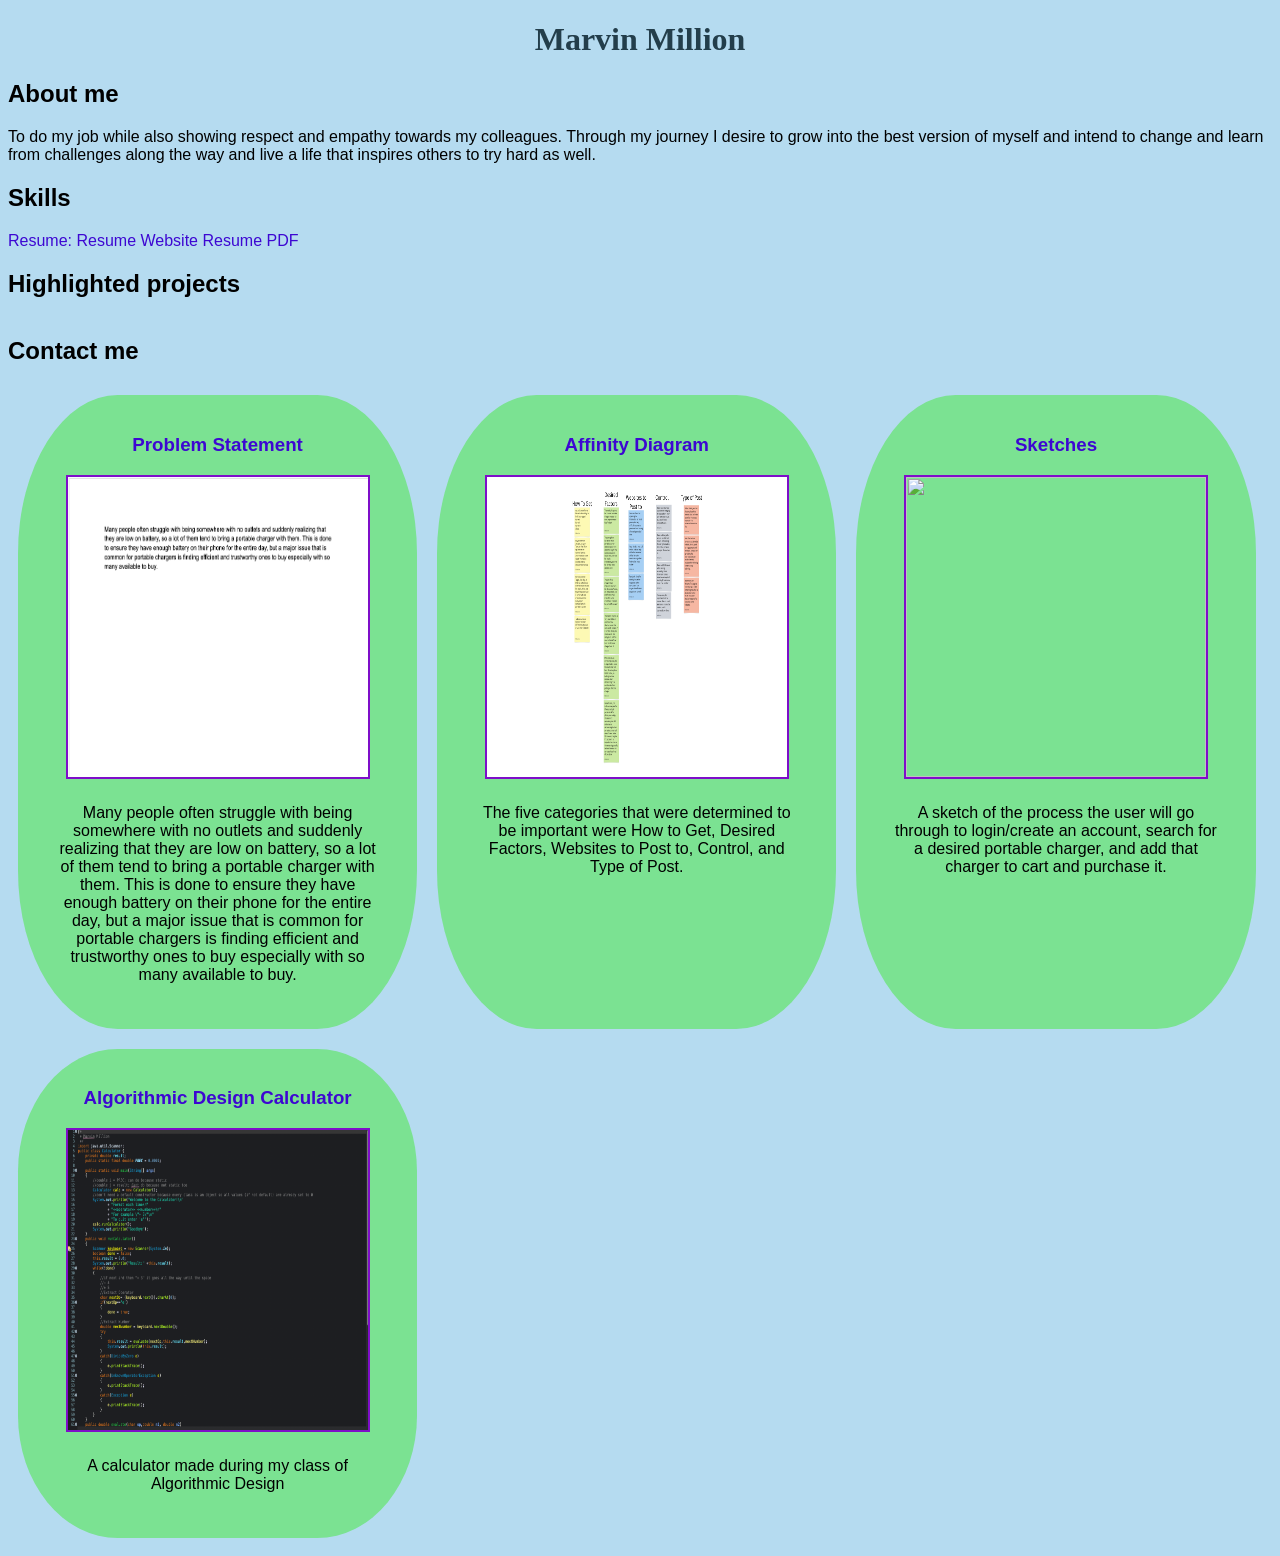
==== index.html @ 3d9916c6 "changred alst" ====
<!DOCTYPE html>
<html>
    <head>
        <title>CSCE 190: Marvin Million</title>
        <link rel="stylesheet" href="styles.css">
    </head>
    <body>
        <h1>Marvin Million</h1>
        <h2>About me</h2>
        <div class="about">
            <p>To do my job while also showing respect and empathy towards my 
            colleagues. Through my journey I desire to grow into the best version of myself and intend to change
            and learn from challenges along the way and live a life that inspires others to try hard as well.
            </p>
        </div>
        <h2>Skills</h2>
        <div class="skills"></div>
        <a>Resume: </a>
        <a href="https://marvinmillioniii.github.io/Resume.html"> Resume Website
            </a>
        <a href="FilesForGit/Resume.pdf">Resume PDF
            </a>

        <h2>Highlighted projects</h2>
        <div class="projects"></div>
        <h2>Contact me</h2>
        <div class="contact"></div>
        <div class = "projects">
            <!-- Problem Statement Assignment -->
            <section class="project">
            <a href="FilesForGit/Problem-Statement.pdf">
                <h3> Problem Statement</h3>
            </a>
            <a href="FilesForGit/Problem-Statement.pdf">
                <img src="ImagesForGit/Problem-Statement.png">
            </a>
            <p>Many people often struggle with being somewhere with no outlets and 
                suddenly realizing that they are low on battery, so a lot of them 
                tend to bring a portable charger with them. This is done to ensure 
                they have enough battery on their phone for the entire day, but a 
                major issue that is common for portable chargers is finding efficient
                and trustworthy ones to buy especially with so many available to buy.</p> 
            </section>

            <!--Affinity Diagram Assignment -->
            <section class="project">
            <a href="FilesForGit/Project Management 3 - Solutions.pdf">
                <h3>Affinity Diagram</h3>
            </a>
            <a href="FilesForGit/Project Management 3 - Solutions.pdf">
                <img src="ImagesForGit/Project Management 3 - Solutions.png" width=100>
            </a>
            <p>
            The five categories that were determined to be important were How to Get, Desired Factors, Websites to Post to, Control, and Type of Post.
            </p>
            </section>
            <!--Sketches Assignment-->
            <section class="project">
            <a href="FilesForGit/Sketches.pdf">
                <h3>Sketches</h3>
            </a>
            <a href="FilesForGit/Sketches.pdf">
                <img src="ImagesForGit/Sketches.png">
            </a>
            <p>
            A sketch of the process the user will go through to login/create an account, search for a desired portable charger, and add that charger to cart and purchase it.
            </p>
            </section>
             <!--Code Assignment-->
            <section class="project">
            <a href="https://github.com/MarvinMillionIII/JavaCode/upload">
                <h3>Algorithmic Design Calculator</h3>
            </a>
            <a href="https://github.com/MarvinMillionIII/JavaCode/upload">
                <img src="ImagesForGit/Screenshot 2025-11-27 at 2.28.30 AM.png">
            </a>
            <p>
           A calculator made during my class of Algorithmic Design 
            </p>
            </section>
        </div>
    </body>
</html>
---- styles.css ----
body {
background: #b5dbf0;
font-family: Arial, Helvetica, sans-serif;
}
h1 {
color: #233e4b;
font-family : Stencil;
text-align: center;
}
.projects { display:flex; flex-wrap:wrap; } /* condensed to save space */
.project {
width: 30%;
margin: 10px;
padding: 20px 10px;
background: rgb(123, 226, 146); /* pick a color */
border-radius: 25%;
}
.project img{
width: 300px;
height: 300px;
margin: 10px;
border: 2px solid rgb(126, 14, 201); /* choose a color */
display: block;
margin: auto;
}
a { /* change the appearance of ALL links */
text-decoration:wavy;
color: rgb(61, 7, 210);
}
.project p { /* change the appearance of paragraph tags inside .project divs */
text-align: center;
margin: 15px;
padding: 10px;
}
.project h3{
    text-align: center;
}
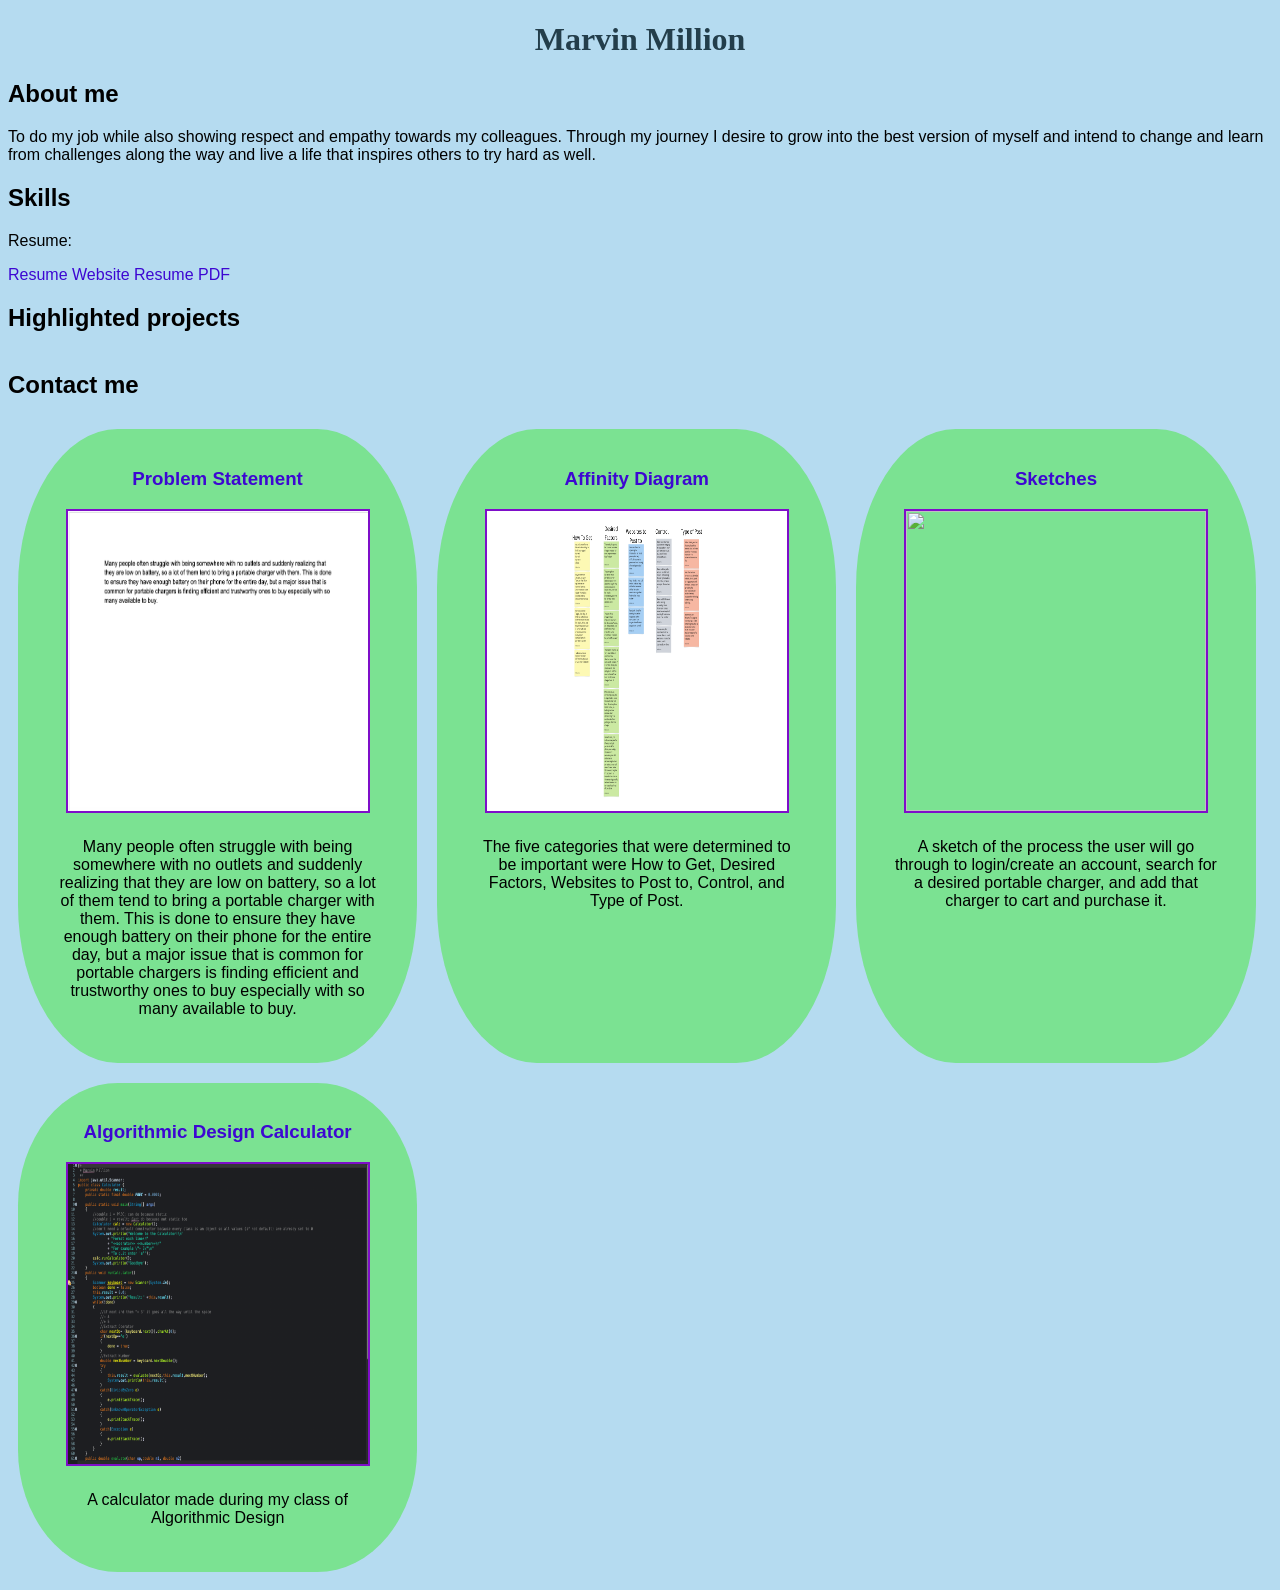
==== commit ed06208f: "changred alst" ====
--- a/index.html
+++ b/index.html
@@ -15,7 +15,7 @@
         </div>
         <h2>Skills</h2>
         <div class="skills"></div>
-        <a>Resume: </a>
+        <p>Resume: </p>
         <a href="https://marvinmillioniii.github.io/Resume.html"> Resume Website
             </a>
         <a href="FilesForGit/Resume.pdf">Resume PDF
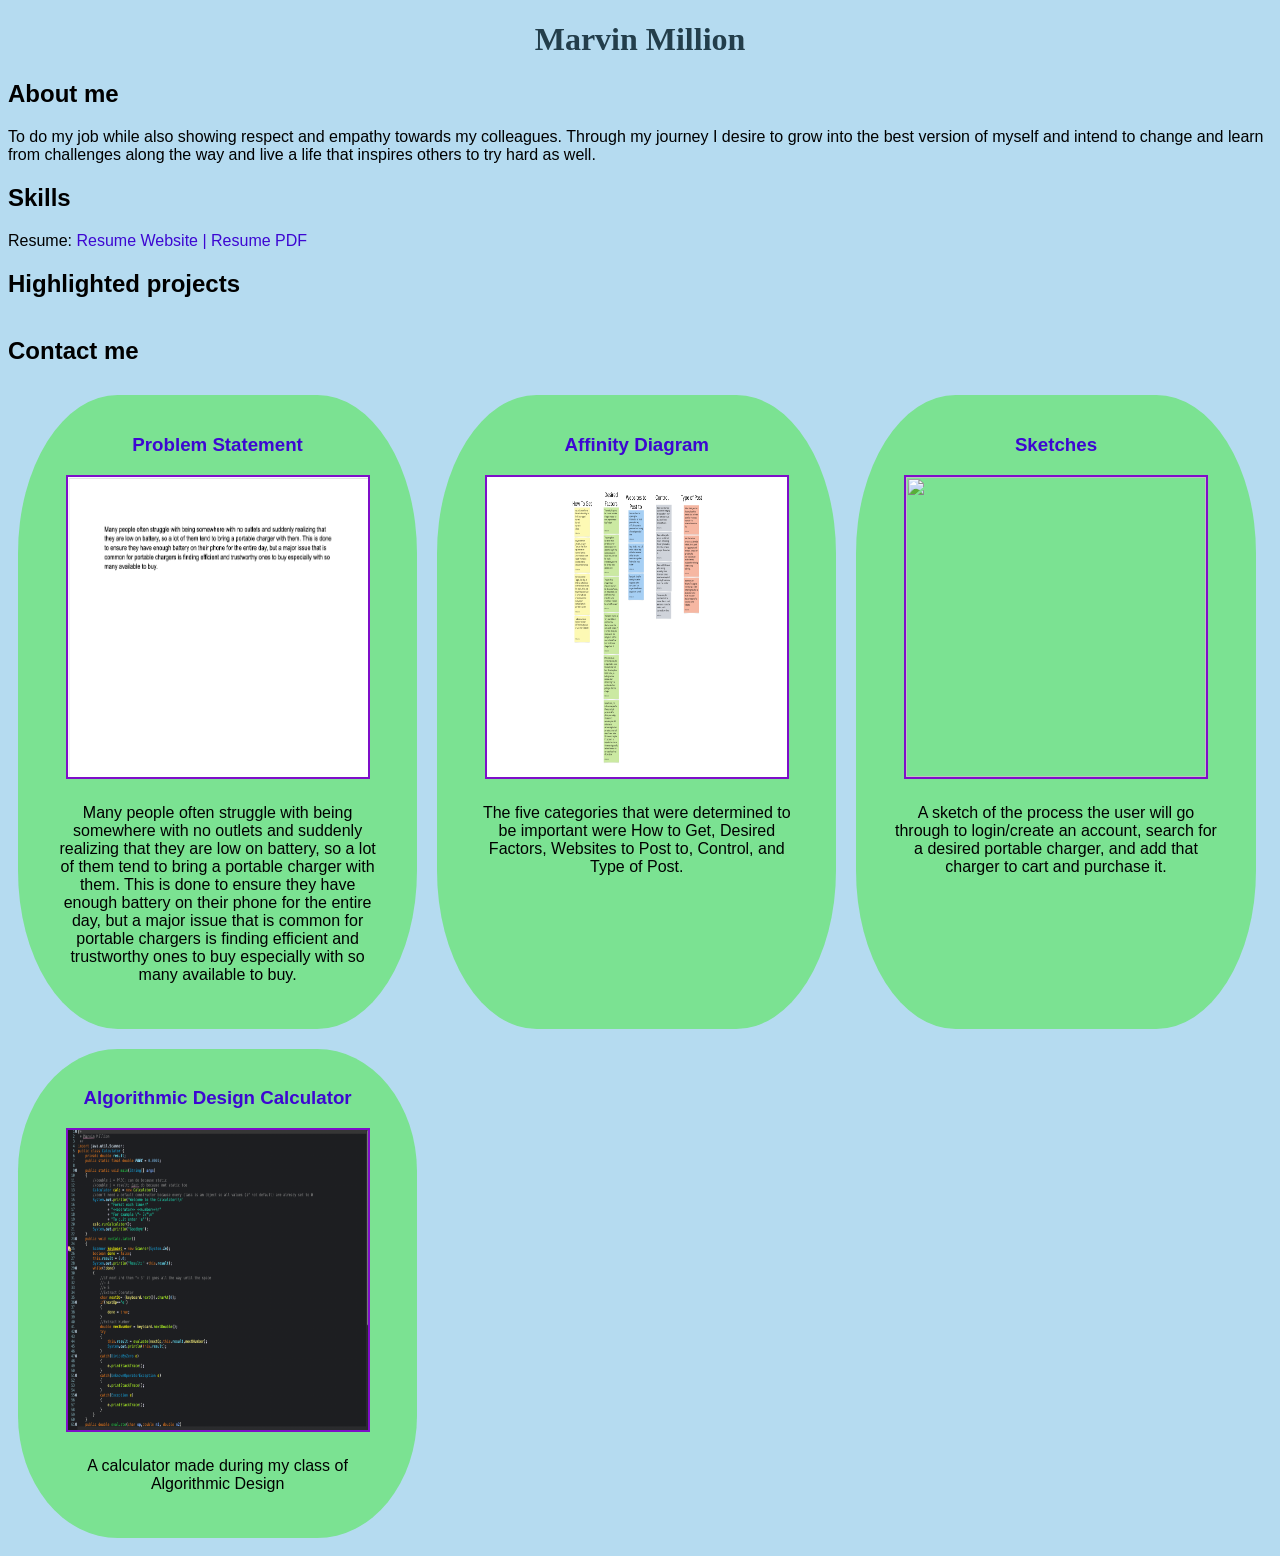
==== commit 711227ac: "fixup" ====
--- a/index.html
+++ b/index.html
@@ -15,11 +15,12 @@
         </div>
         <h2>Skills</h2>
         <div class="skills"></div>
-        <p>Resume: </p>
-        <a href="https://marvinmillioniii.github.io/Resume.html"> Resume Website
+        <p>Resume: 
+        <a href="https://marvinmillioniii.github.io/Resume.html"> Resume Website |
             </a>
         <a href="FilesForGit/Resume.pdf">Resume PDF
             </a>
+            </p>
 
         <h2>Highlighted projects</h2>
         <div class="projects"></div>
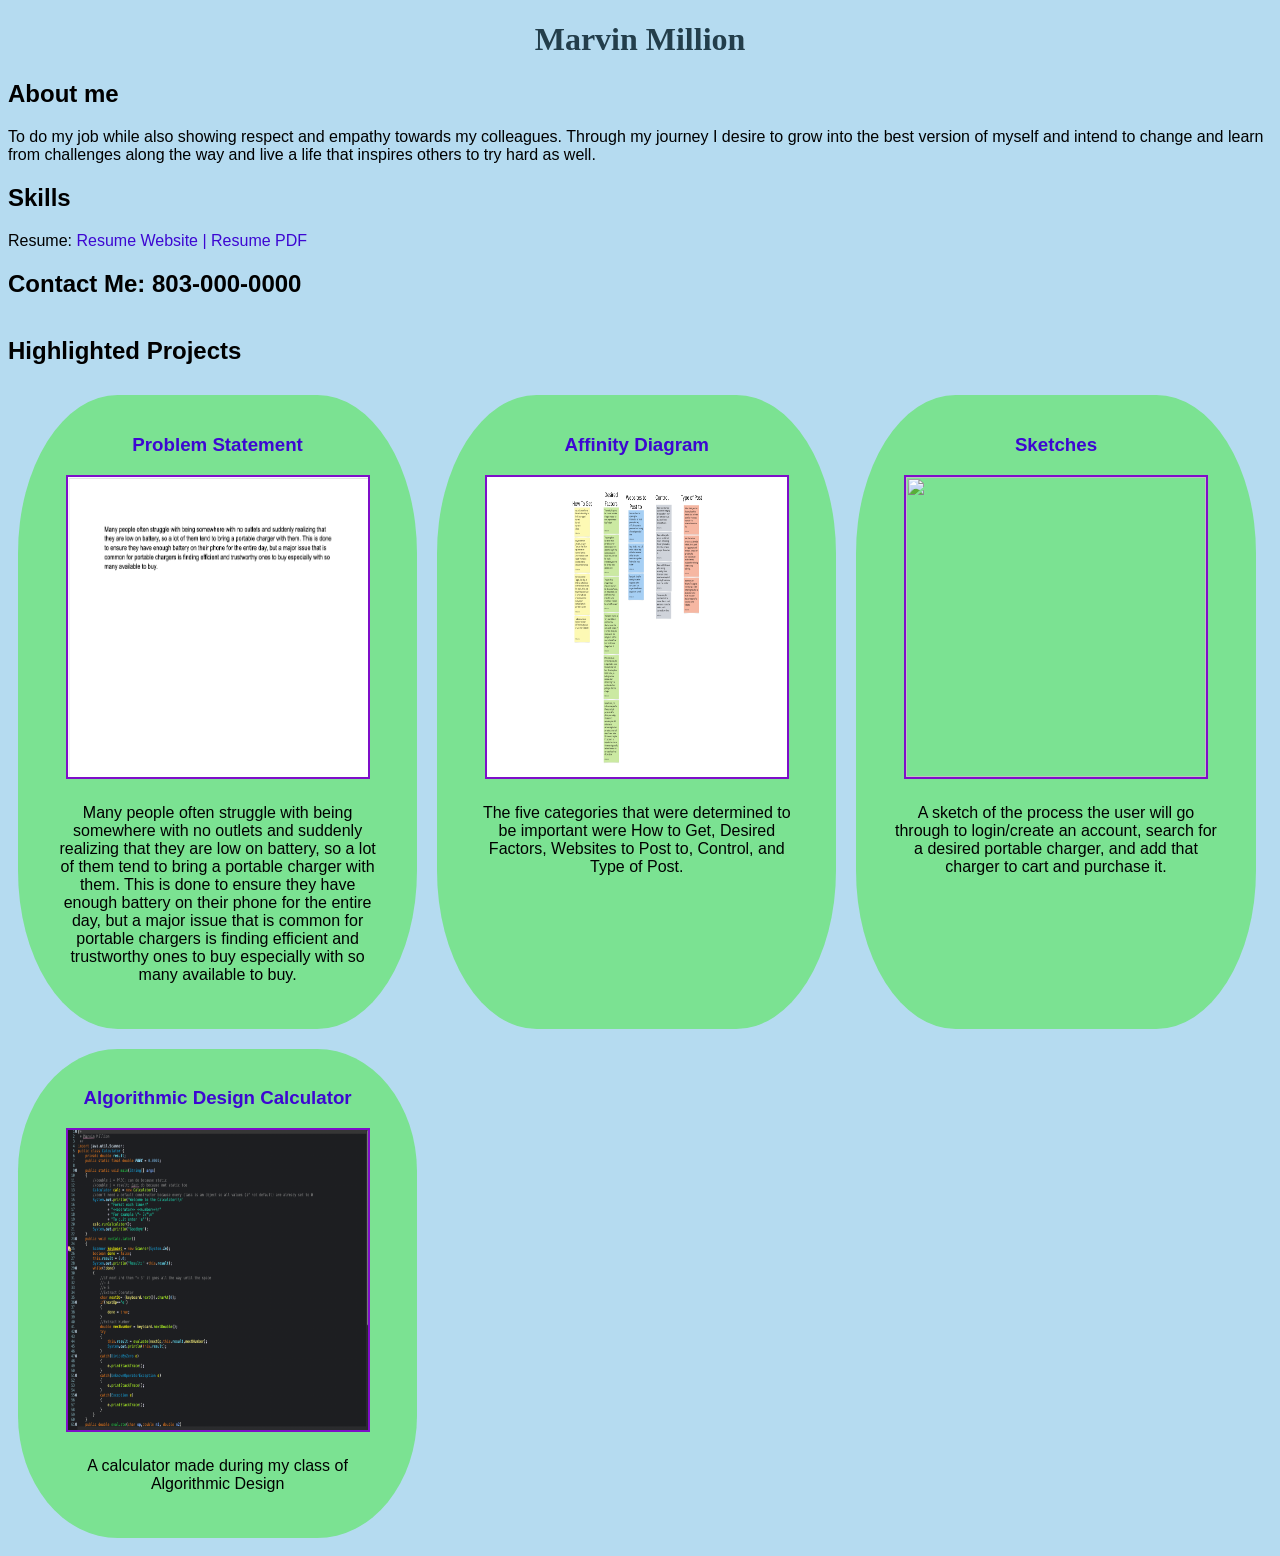
==== commit df37432c: "small changes" ====
--- a/index.html
+++ b/index.html
@@ -16,15 +16,18 @@
         <h2>Skills</h2>
         <div class="skills"></div>
         <p>Resume: 
-        <a href="https://marvinmillioniii.github.io/Resume.html"> Resume Website |
+        <a href="https://marvinmillioniii.github.io/Resume.html"> Resume Website 
+            </a>
+        <a>
+            |
             </a>
         <a href="FilesForGit/Resume.pdf">Resume PDF
             </a>
             </p>
 
-        <h2>Highlighted projects</h2>
+        <h2>Contact Me: 803-000-0000</h2>
         <div class="projects"></div>
-        <h2>Contact me</h2>
+        <h2>Highlighted Projects</h2>
         <div class="contact"></div>
         <div class = "projects">
             <!-- Problem Statement Assignment -->
@@ -69,10 +72,10 @@
             </section>
              <!--Code Assignment-->
             <section class="project">
-            <a href="https://github.com/MarvinMillionIII/JavaCode/upload">
+            <a href="https://github.com/MarvinMillionIII/JavaCode">
                 <h3>Algorithmic Design Calculator</h3>
             </a>
-            <a href="https://github.com/MarvinMillionIII/JavaCode/upload">
+            <a href="https://github.com/MarvinMillionIII/JavaCode">
                 <img src="ImagesForGit/Screenshot 2025-11-27 at 2.28.30 AM.png">
             </a>
             <p>
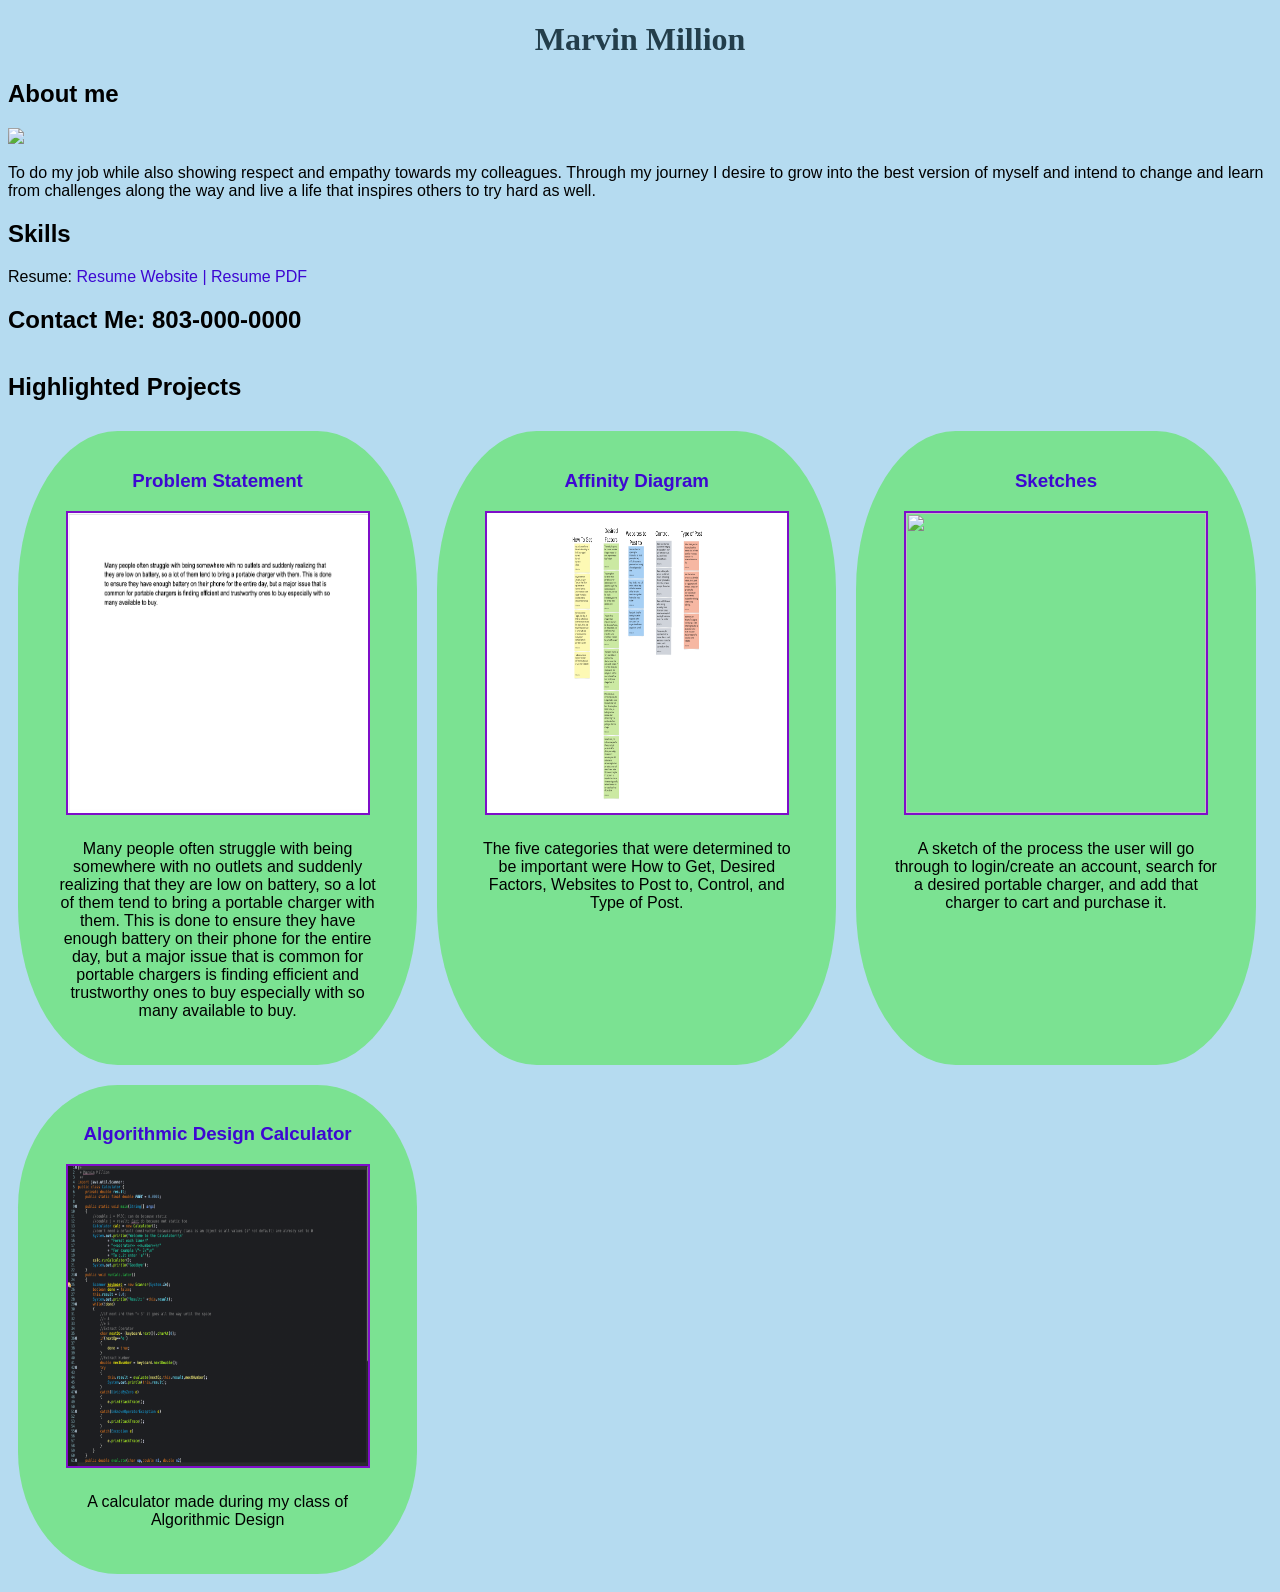
==== commit 245f589a: "me" ====
--- a/index.html
+++ b/index.html
@@ -8,6 +8,9 @@
         <h1>Marvin Million</h1>
         <h2>About me</h2>
         <div class="about">
+            <a>
+                <img src="IMG_9776.jpeg">
+            </a>
             <p>To do my job while also showing respect and empathy towards my 
             colleagues. Through my journey I desire to grow into the best version of myself and intend to change
             and learn from challenges along the way and live a life that inspires others to try hard as well.
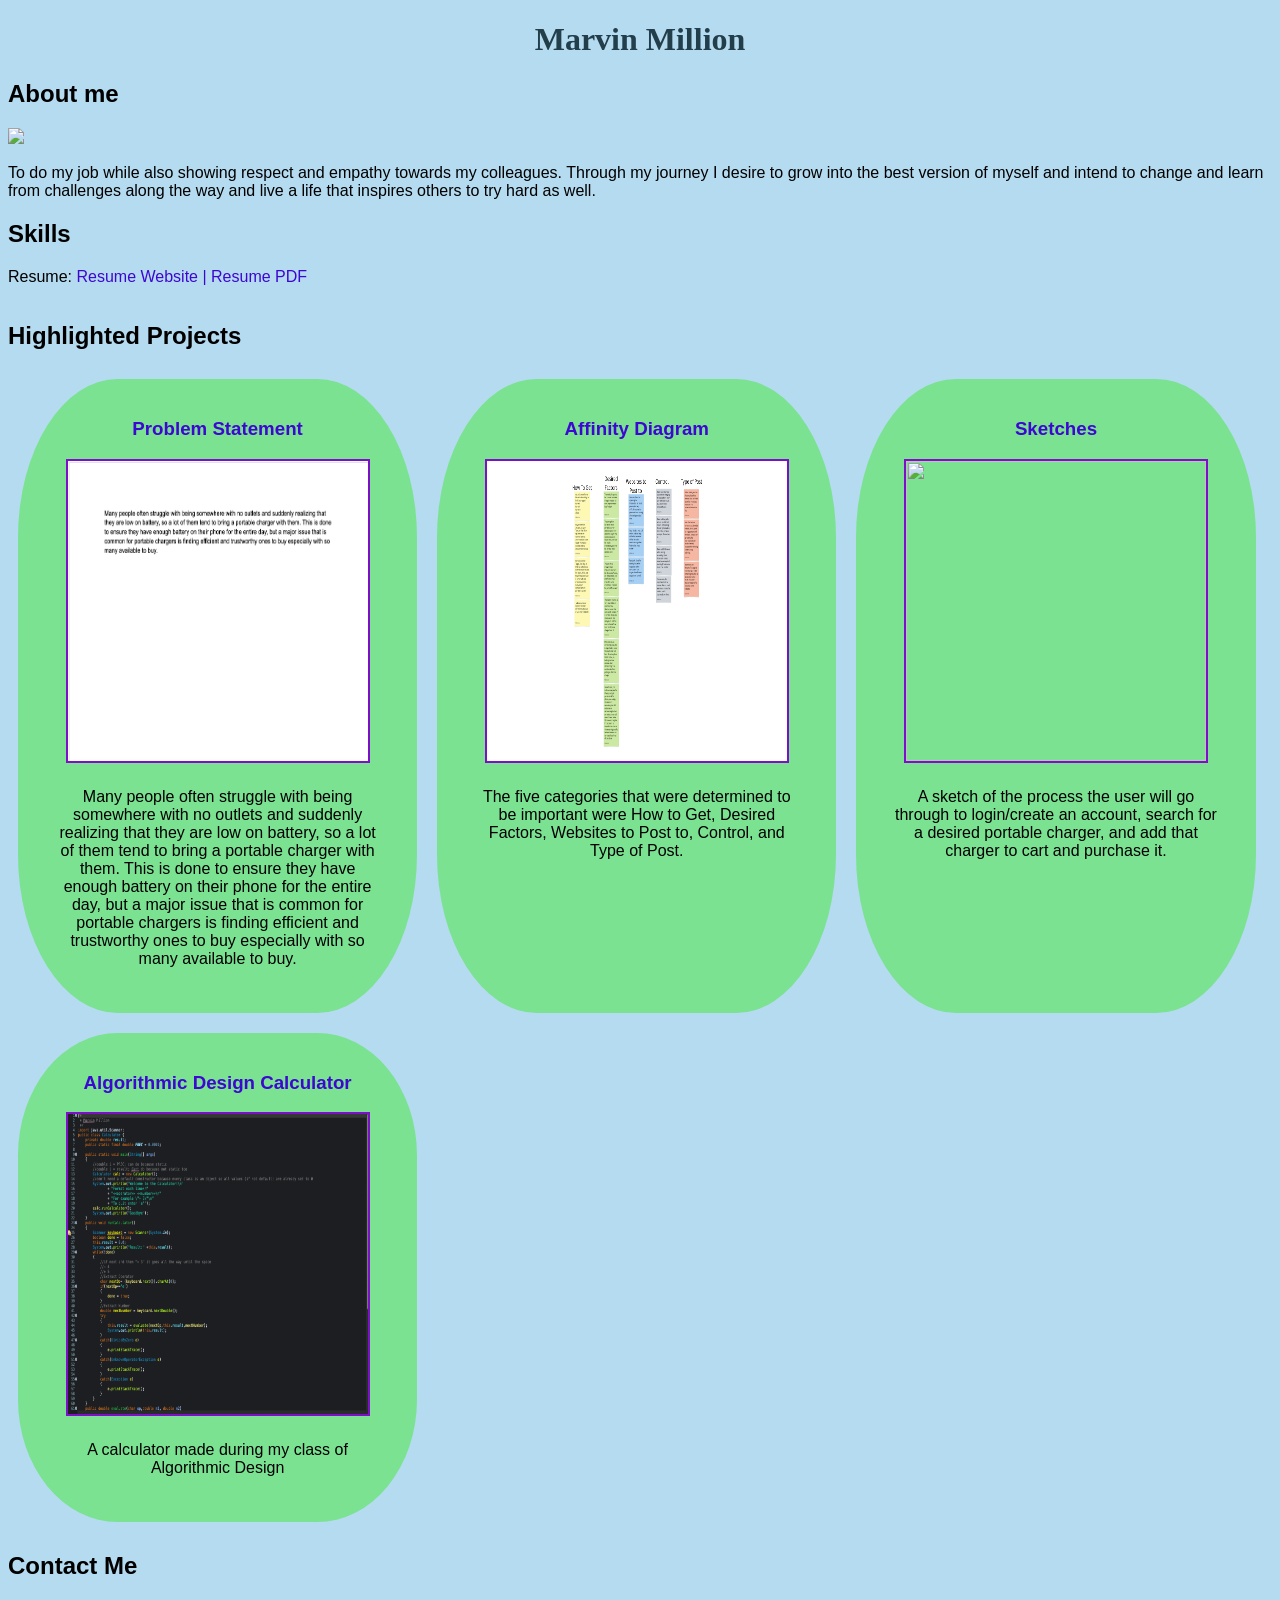
==== commit 1d4489bb: "contact me" ====
--- a/index.html
+++ b/index.html
@@ -9,7 +9,7 @@
         <h2>About me</h2>
         <div class="about">
             <a>
-                <img src="IMG_9776.jpeg">
+                <img src="ImagesForGit/IMG_9776.jpeg">
             </a>
             <p>To do my job while also showing respect and empathy towards my 
             colleagues. Through my journey I desire to grow into the best version of myself and intend to change
@@ -28,7 +28,6 @@
             </a>
             </p>
 
-        <h2>Contact Me: 803-000-0000</h2>
         <div class="projects"></div>
         <h2>Highlighted Projects</h2>
         <div class="contact"></div>
@@ -86,5 +85,6 @@
             </p>
             </section>
         </div>
+        <h2>Contact Me</h2>
     </body>
 </html>
